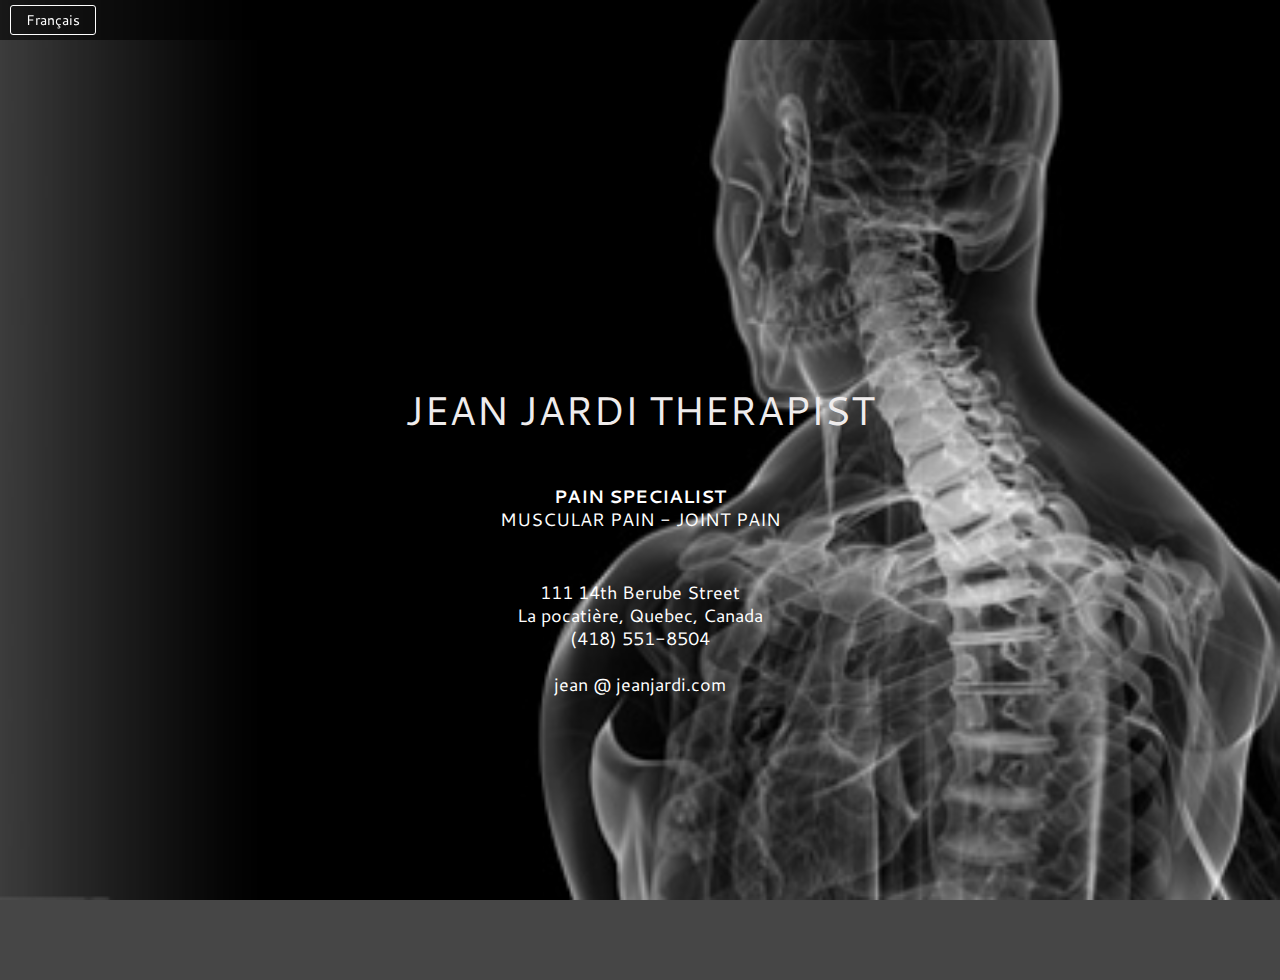
==== index-en.html @ d46ff96a "nouveau fichier : index-en.html" ====
<!doctype html>
<html lang="en">
<head>
<meta charset="utf-8">
<title>Jean Jardi Therapist</title>
  <meta name="viewport" content="width=device-width, initial-scale=1" />
  <meta name="author" content="carmichael.site">
  <meta name="description" content="Therapist Jean Jardi Muscular Pain and Joint Specialist">
  <link rel="icon" href="http://sixrevisions.com/favicon.ico" type="image/x-icon" />
  <link href="http://fonts.googleapis.com/css?family=Kotta+One|Cantarell:400,700" rel="stylesheet" type="text/css">
  <!--[if lt IE 9]>
  <script src="http://html5shiv.googlecode.com/svn/trunk/html5.js"></script>
  <![endif]-->

  <!-- Not required: presentational-only.css only contains CSS for prettifying the demo -->
  <link rel="stylesheet" href="presentational-only/presentational-only.css">

  <!-- responsive-full-background-image.css stylesheet contains the code you want -->
  <link rel="stylesheet" href="background-image.css">

  <!-- Not required: jquery.min.js and presentational-only.js is only used to demonstrate scrolling behavior of the viewport  -->
  <script src="//ajax.googleapis.com/ajax/libs/jquery/1.11.1/jquery.min.js"></script>
  <script src="presentational-only/presentational-only.js"></script>
</head>
<body>
  <nav class="navbar" id="top">
    <div class="inner">
      <a href="index-fr.html">Français</a>
    </div>
  </nav>
  <header class="container">
    <section class="content">
      <h1>Jean Jardi Therapist</h1>
      <p class="sub-title"><strong>Pain Specialist</strong> <br />Muscular Pain - Joint Pain</p>
      <p>111 14th Berube Street</br>
      La pocatière, Quebec, Canada</br>
      (418) 551-8504</p>
      <p>&nbsp;</p>
      <p><A HREF="mailto:jean@jeanjardi.com">jean @ jeanjardi.com</A></p>
    </section>
  </header>
</body>
</html>
---- presentational-only/presentational-only.css ----
/* Presentational style rules only
 * Not required
 */

html, body, .container {
  height: 100%;
}

/* Reset */
html, body, h1, p, a, div, section {
  margin: 0;
  padding: 0;
  font-size: 100%;
  font: inherit;
}

/* Basic */
body {
  font: 18px/23px "Cantarell", sans-serif;
  color: #ffffff;
}

h1 {
  color: #efecec;
  text-transform: uppercase;
  font-size: 40px;
  line-height: 50px;
  font-weight: 400;
  margin-top: 20px;
}

a {
  color: #fff;
  text-decoration: none;
}

a:hover {
  color:#000;
  background-color: #fff;}
}

p {
  margin: 0 0 15px 0;
}

strong {
  font-weight: 700;
}

blockquote {
  display: block;
  max-width: 480px;
  margin: 15px auto;
  padding: 15px;
  background-color: rgba(0, 0, 0, 0.3);
  color: #e1e1e1;
  font-family: "Kotta One", serif;
  font-size: 22px;
  line-height: 28px;
}

blockquote cite {
  display: block;
  font: 18px/23px "Cantarell", sans-serif;
  font-size: 16px;
  margin-top: 16px;
  color: #cccccc;
  text-transform: uppercase;
}

/* Layout */

.navbar {
  width: 100%;
  background-color: rgba(0, 0, 0, 0.6);
  height: 40px;
  z-index: 9999;
  position: fixed;
}

  .inner {
    position: relative;
    margin: 0 auto;
    text-align: left;
    margin-left: 10px;
  }

.navbar a {
  display: inline-block;
  border: 1px solid #fff;
  font-size: 14px;
  line-height: 24px;
  border-radius: 3px;
  padding: 2px 15px;
  text-decoration: none;
  margin-top: 5px;
}

.container {
  display: table;
  padding-top: 80px;
  width: 100%;
}

.content {
  display: table-cell;
  vertical-align: middle;
  text-align: center;
}

/* Special */
.sub-title {
  margin: 50px auto;
  font-size: 18px;
  line-height: 23px;
  text-transform: uppercase;
}

.button {
  display: inline-block;
  padding: 6px 10px;
  color: #cafaea;
  border: 1px solid #cafaea;
  border-radius: 3px;
  font-weight: 700;
  line-height: normal;
  text-decoration: none;
  text-align: center;
  text-transform: uppercase;
}

#more-content {
  display: none;
}

/* Media Queries */
@media only screen and (max-width: 340px) {

  .container {
    position: relative;
    display: block;
    float: left;
    vertical-align: baseline;
    margin: 0 auto;
    padding: 80px 0 0 0;
  }

  #more-content {
    float: left;
    margin-right: 10px;

  }

  body h1 {
    font-size: 18px;
    line-height: 23px;
  }

  .content, blockquote {
    display: inline;
    margin: 0 auto;
    padding-top: 80px;
    vertical-align: baseline;
  }

  blockquote {
    width: 150px;
    margin: 15px auto;
    font-size: 16px;
    line-height: 21px;
    background-color: transparent;
  }

  blockquote cite {
    font-size: 14px;
    line-height: 19px;
  }

  .sub-title {
    font-size: 14px;
    line-height: 21px;
  }

  .button, p {
    max-width: 150px;
    margin: 0 auto;
    font-size: 15px;
    line-height: 20px;
  }

  html, body, .container {
    height: auto;
  }
}
---- background-image.css ----
/* Responsive Full Background Image Using CSS
 * Tutorial URL: http://sixrevisions.com/css/responsive-background-image/
*/
body {
  /* Location of the image */
  background-image: url(images/spine.jpg);

  /* Image is centered vertically and horizontally at all times */
  background-position: center center;

  /* Image doesn't repeat */
  background-repeat: no-repeat;

  /* Makes the image fixed in the viewport so that it doesn't move when
     the content height is greater than the image height */
  background-attachment: fixed;

  /* This is what makes the background image rescale based on its container's size */
  background-size: cover;

  /* Pick a solid background color that will be displayed while the background image is loading */
  background-color:#464646;

  /* SHORTHAND CSS NOTATION
   * background: url(background-photo.jpg) center center cover no-repeat fixed;
   */
}

/* For mobile devices */
@media only screen and (max-width: 767px) {
  body {
    /* The file size of this background image is 93% smaller
     * to improve page load speed on mobile internet connections */
    background-image: url(images/spine3-small.jpg);
  }
	}
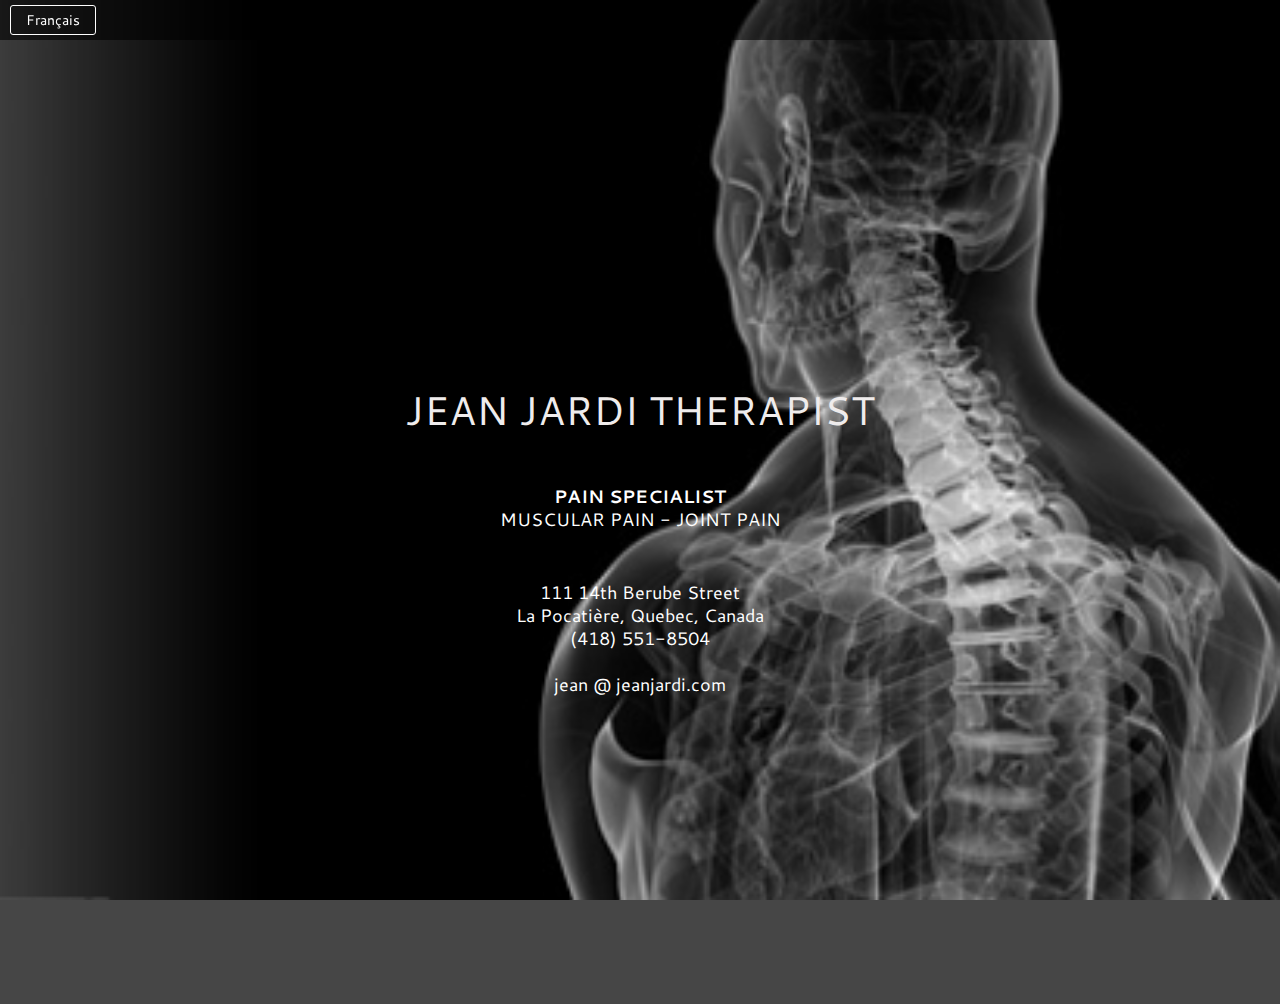
==== commit 3717c8e8: "modifié :         background-image.css 	modifié :         index-en.html 	modifié :         index.htm" ====
--- a/index-en.html
+++ b/index-en.html
@@ -5,13 +5,11 @@
 <meta charset="utf-8">
 <title>Jean Jardi Therapist</title>
   <meta name="viewport" content="width=device-width, initial-scale=1" />
-  <meta name="author" content="carmichael.site">
-  <meta name="description" content="Therapist Jean Jardi Muscular Pain and Joint Specialist">
+  <meta name="author" content="http://carmichael.site">
+  <meta name="description" lang="en" content="Therapist Jean Jardi Muscular Pain and Joint Specialist">
+  <meta name="description" lang="fr" content="Therapist Jean Jardi Thérapeute Spécialiste en douleur articulaire et douleur musculaire">
   <link rel="icon" href="http://sixrevisions.com/favicon.ico" type="image/x-icon" />
   <link href="http://fonts.googleapis.com/css?family=Kotta+One|Cantarell:400,700" rel="stylesheet" type="text/css">
-  <!--[if lt IE 9]>
-  <script src="http://html5shiv.googlecode.com/svn/trunk/html5.js"></script>
-  <![endif]-->
 
   <!-- Not required: presentational-only.css only contains CSS for prettifying the demo -->
   <link rel="stylesheet" href="presentational-only/presentational-only.css">
@@ -34,11 +32,14 @@
       <h1>Jean Jardi Therapist</h1>
       <p class="sub-title"><strong>Pain Specialist</strong> <br />Muscular Pain - Joint Pain</p>
       <p>111 14th Berube Street</br>
-      La pocatière, Quebec, Canada</br>
+      La Pocatière, Quebec, Canada</br>
       (418) 551-8504</p>
       <p>&nbsp;</p>
       <p><A HREF="mailto:jean@jeanjardi.com">jean @ jeanjardi.com</A></p>
     </section>
   </header>
+  <div id="hidden">
+    <a href="http://carmichael.site">Web design</a>
+  </div>
 </body>
 </html>
--- a/background-image.css
+++ b/background-image.css
@@ -33,4 +33,8 @@
      * to improve page load speed on mobile internet connections */
     background-image: url(images/spine3-small.jpg);
   }
-	}
+}
+
+div#hidden {
+  visibility: hidden;
+}  
